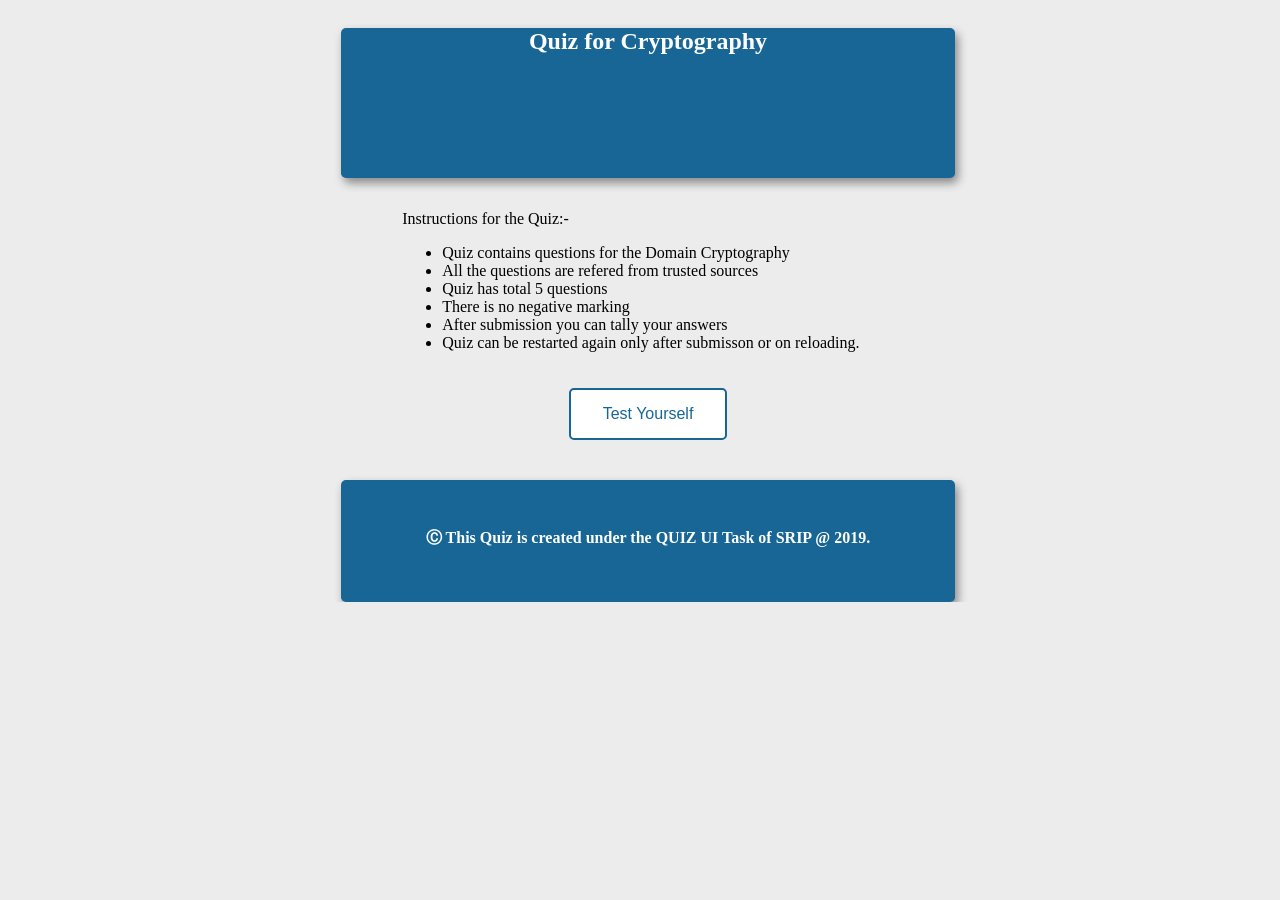
==== SRIP/Codes/quiz/index.htm @ 7e91936e "added UI elements and sample dataset bargraph" ====
<!DOCTYPE html>
<html lang="en">

<head>
    <title>Quiz</title>
    <meta name="viewport" content="width=device-width, initial-scale=1">
    <meta charset="UTF-8"> 
    <link rel="stylesheet" type="text/css" href="label.css">
    <link rel="stylesheet" type="text/css" href="index.css">
    <link rel="stylesheet" href="https://cdnjs.cloudflare.com/ajax/libs/font-awesome/4.7.0/css/font-awesome.min.css">
    <script src="https://ajax.googleapis.com/ajax/libs/jquery/3.4.0/jquery.min.js"></script>
    <script type="text/javascript" src="evlaute.js"></script>
</head>

<body onload="load()" style="width:100%;height: 100%;background-color: rgb(236, 236, 236)">

    <!-- Quiz header -->
    <div class="container">
        <div class="innercontainer">
            <div class="QuizHeader">
                <div>
                    <h2 id="TaskTitle"> Quiz for Cryptography </h2>
                    <div id="result" style="visibility: hidden;">
                        <i class="fa fa-trophy paddingClass" style="color:gold"></i>
                    </div>
                    <div id="startBtn" style="visibility: hidden;">
                        <button id="startBtn" type="button" class="buttonDecor"
                            style="margin: 4px 2px; padding: 15px 32px;" onclick="startQuiz()">Start Again</button>
                    </div>
                </div>
            </div>
            <div id="instructions">
                Instructions for the Quiz:-
                <ul>
                    <li>Quiz contains questions for the Domain Cryptography</li>
                    <li>All the questions are refered from trusted sources</li>
                    <li>Quiz has total 5 questions</li>
                    <li>There is no negative marking</li>
                    <li>After submission you can tally your answers</li>
                    <li>Quiz can be restarted again only after submisson or on reloading.</li>
                </ul>
            </div>
            <div id="startBtn" style="text-align: center">
                <button id="startBtnInit" type="button" class="buttonDecor" style="margin: 4px 2px; padding: 15px 32px;"
                    onclick="startQuizinit()">Test Yourself</button>
            </div>
            <div class="quiz-contents">
                <div>
                    <!-- Quiz body -->

                    <div id="quizBody" class="hide"></div>
                    <br>
                    <div id="submitBtn" style="display: none; text-align: center;">
                        <button type="button" class="buttonDecor" onclick="submitQuiz() ">Get Score</button>
                    </div>
                    <!-- Quiz Result -->

                    <div id="displayResult" class="hide" style="background-color: inherit"></div>
                    </br>

                </div>
            </div>
            <div class="footer">
                &#9400 This Quiz is created under the QUIZ UI Task of SRIP @ 2019.
            </div>
        </div>
    </div>
</body>

</html>
---- SRIP/Codes/quiz/label.css ----
.labelContainer {
    display: block;
    position: relative;
    padding-left: 35px;
    margin-bottom: 12px;
    cursor: pointer;
    font-size: 22px;
    -webkit-user-select: none;
    -moz-user-select: none;
    -ms-user-select: none;
    user-select: none;
  }
  
  .labelContainer input {
    position: absolute;
    opacity: 0;
    cursor: pointer;
  }

  .labelcheckmark {
    position: absolute;
    top: 0;
    left: 0;
    height: 25px;
    width: 25px;
    background-color: #eee;
    border-radius: 50%;
  }
  
  .labelContainer:hover input ~ .labelcheckmark {
    background-color: #ccc;
  }

  .labelContainer input:checked ~ .labelcheckmark {
    background-color: #176696;;
  }
  
  .labelcheckmark:after {
    content: "";
    position: absolute;
    display: none;
  }
  
  .labelContainer input:checked ~ .labelcheckmark:after {
    display: block;
  }

  .labelContainer .labelcheckmark:after {
       top: 9px;
      left: 9px;
      width: 8px;
      height: 8px;
      border-radius: 50%;
      background: white;
  }
---- SRIP/Codes/quiz/index.css ----
@media screen and (max-width: 529px) and (min-width: 250px){
    .container {
     width: 100%;
     padding: 0;
     margin:0;
     overflow: auto;
     /* box-shadow: 2px 12px 12px 6px #888888; */

    }
  }
  @media screen and (max-width: 800px) and (min-width: 530px){
    .container{
        width: 80%;
        margin-left: 10%;
        overflow: auto; 
    }
  }
  @media screen and (min-width: 801px){
    .container{
        width: 60%;
        margin-left: 20%;
        overflow: auto;
        
    }
    .innercontainer{
        width: 80%;
        margin-left: 10%;
    }
  }

#displayResult{
    width: 100%;
    padding: 0;
    margin:0;
    background-color: white;
    margin-bottom: 1em;
}
.quiz-contents{
    width: 100%;
    height: 100%;
    padding: 0;
    margin:0;
   
}

#instructions{
    width:80%;
    margin-left: 10%;   
    font-family: 'Times New Roman', Times, serif;
    margin-top: 2em;
    margin-bottom: 2em;
}
.QuizHeader{
    margin: 0;
    padding: 0;
    text-align: center;
    justify-content: center;
    align-self: center;
    border-bottom: 5px solid #176696;
    color: white;
    background-color: #176696;
    font-family: 'Times New Roman', Times, serif;
    border-radius: 5px;
    box-shadow: 3px 5px 10px #888888;
}
.footer{
    padding: 3em;
    text-align: center;
    justify-content: center;
    align-self: center;
    border-bottom: 5px solid #176696;
    color: white;
    background-color: #176696;
    font-weight: bold;
    font-family: 'Times New Roman', Times, serif;
    border-radius: 5px;
    box-shadow: 3px 5px 10px #888888;
}
#result{
    padding:10px;
    color: green;
    font-weight: bold;
    background-color: white;
    font-family: 'Times New Roman', Times, serif;
}



.question{
    line-height: 1.6;
    word-spacing: 3px;
    margin: 1em;
    background-color: white;
    color: #176696;
    font-family: 'Times New Roman', Times, serif;
    font-weight: bold;
    font-size:1em;
    border-radius: 5px;
    box-shadow: 3px 5px 10px #888888;
}
div.question:hover { 
    box-shadow: none;
 }
.answer{
    background-color: white;
    color: grey;
    font-family: 'Times New Roman', Times, serif;
    font-weight: bold;
    font-size:1em;
    border-radius: 5px;
}
.buttonDecor{
    background-color: white;
    border: 2px solid #176696;
    border-radius: 5px;
    color: #176696;
    padding: 15px 32px;
    text-align: center;
    text-decoration: none;
    font-size: 16px;
    margin: 4px 2px;
}
.buttonDecor:hover{
   font-weight: bold;
    color:#176696;
}

.hide{
    display: none;
}
.resultStatus{
    position: relative;
    margin-top: -5%;
    float: right; 
}
.paddingClass{
    padding-right: 10px;
}
.descript{
    word-spacing: 3px;
    line-height: 1.6;
    background-color: #ecfad1;
    padding: 3em;
    padding-top: 1em;
    margin-top: 1em;
    box-shadow: 0 0 4px 0 rgba(17,22,26,.16),0 2px 4px 0 rgba(17,22,26,.08),0 4px 8px 0 rgba(17,22,26,.08);
}
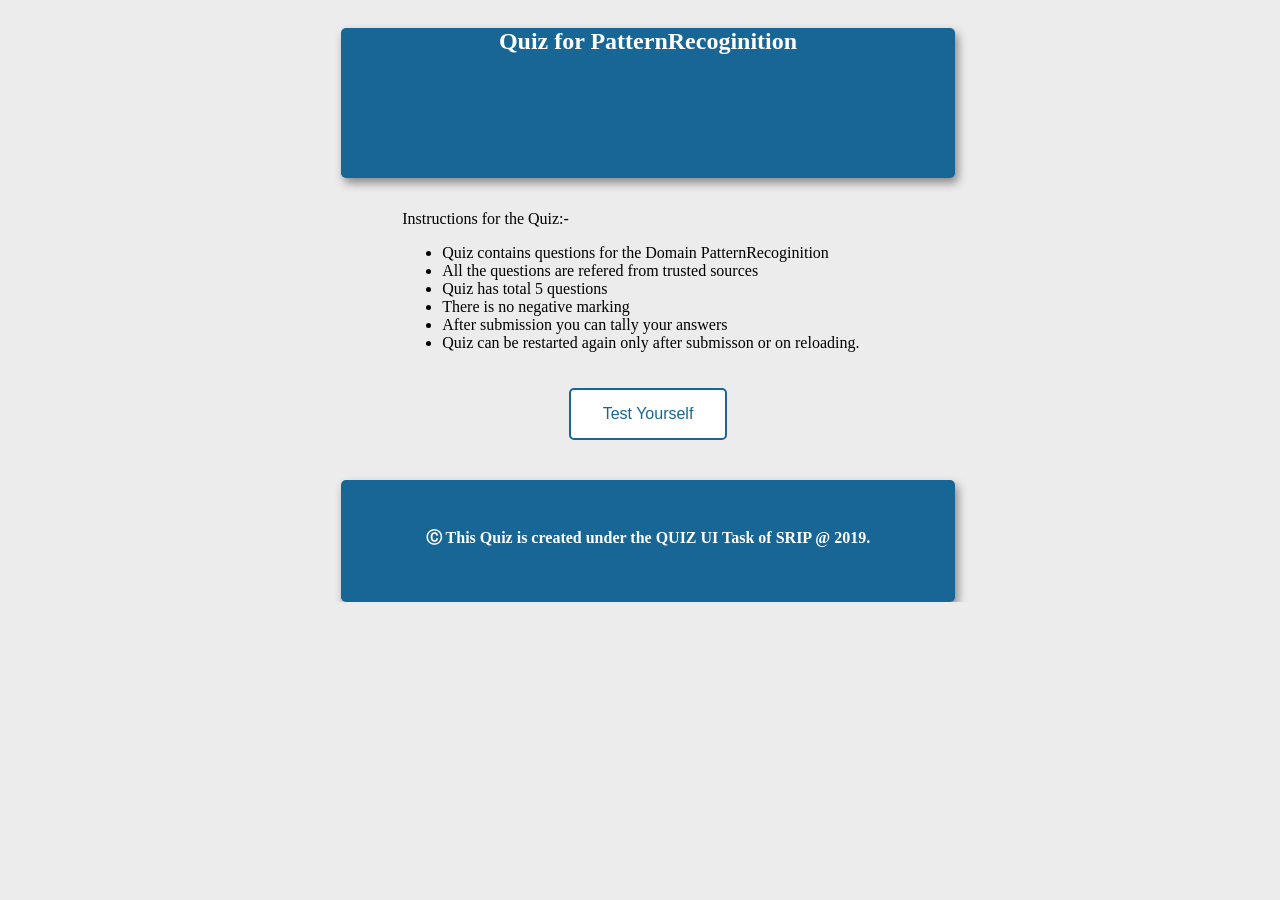
==== commit 2b65cfe0: "added quiz for pattern recoginition" ====
--- a/SRIP/Codes/quiz/index.htm
+++ b/SRIP/Codes/quiz/index.htm
@@ -19,7 +19,7 @@
         <div class="innercontainer">
             <div class="QuizHeader">
                 <div>
-                    <h2 id="TaskTitle"> Quiz for Cryptography </h2>
+                    <h2 id="TaskTitle"> Quiz for PatternRecoginition </h2>
                     <div id="result" style="visibility: hidden;">
                         <i class="fa fa-trophy paddingClass" style="color:gold"></i>
                     </div>
@@ -32,7 +32,7 @@
             <div id="instructions">
                 Instructions for the Quiz:-
                 <ul>
-                    <li>Quiz contains questions for the Domain Cryptography</li>
+                    <li>Quiz contains questions for the Domain PatternRecoginition</li>
                     <li>All the questions are refered from trusted sources</li>
                     <li>Quiz has total 5 questions</li>
                     <li>There is no negative marking</li>
